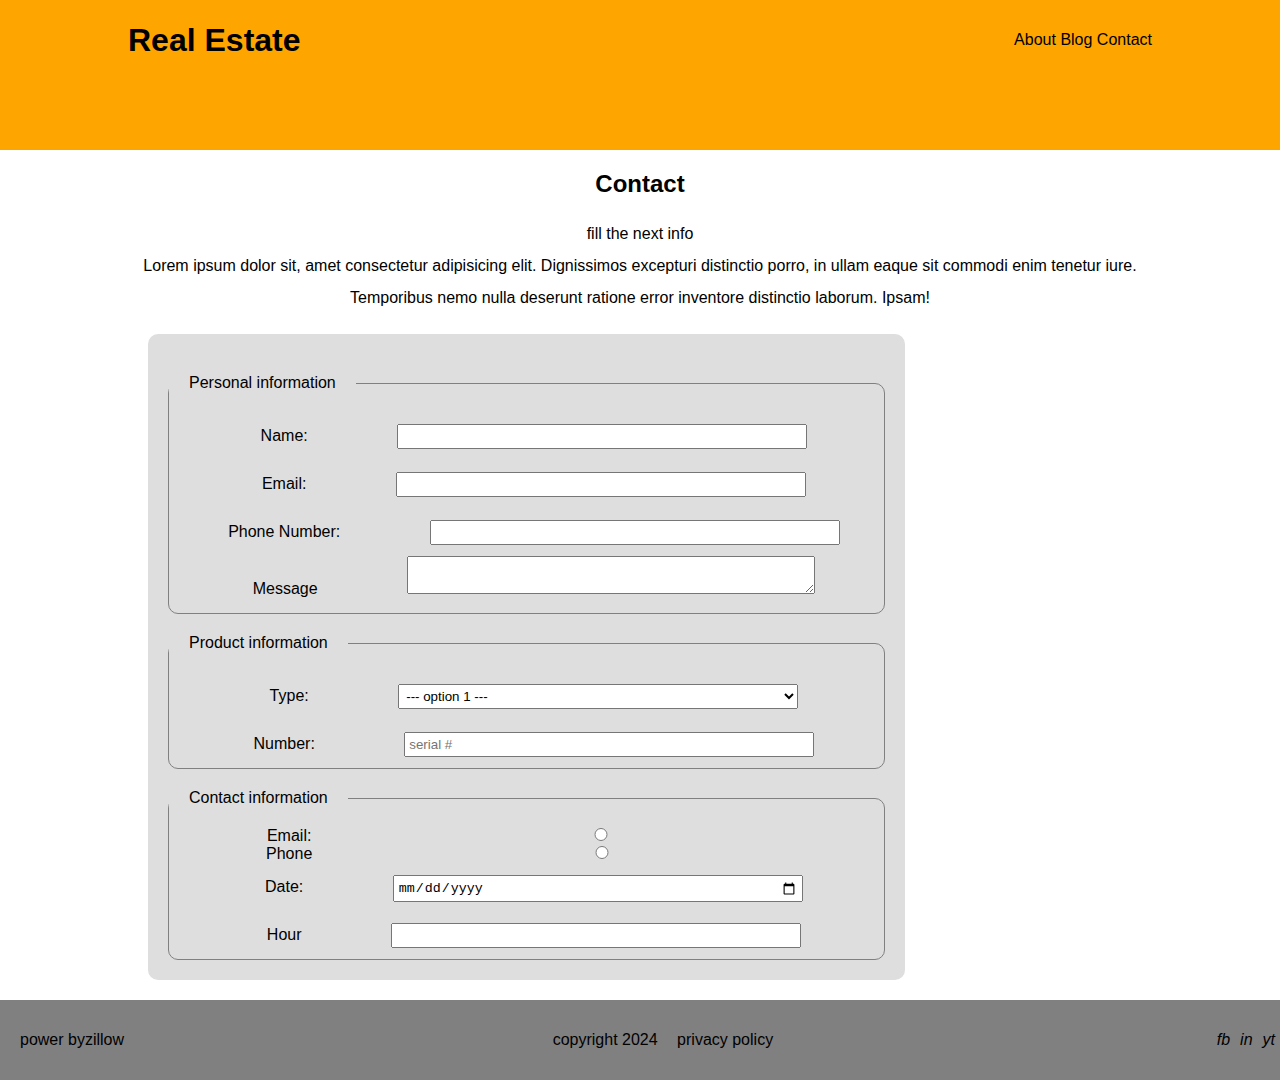
==== contact.html @ 63a7db59 "Assignment 3.0" ====
<!DOCTYPE html>
<html lang="en">
<head>
    <meta charset="UTF-8">
    <meta name="viewport" content="width=device-width, initial-scale=1.0">
    <title>Contact</title>
    <link rel="stylesheet" href="mystyle.css">
</head>
<body>
    <header class="contact-header">
        <div class="contact-container">
            <div class="bar-menu">
                <h1>Real Estate</h1>
                <nav class="menu">
                    <a href="#">About</a>
                    <a href="#">Blog</a>
                    <a href="contact.html">Contact</a>
                </nav>
            </div>
        </div>
    </header>
    <main class="contact-container">
        <h2>Contact</h2>
        <div>
            <p>fill the next info</p>

            <p>Lorem ipsum dolor sit, amet consectetur adipisicing elit. Dignissimos excepturi distinctio porro, in ullam eaque sit commodi enim tenetur iure. Temporibus nemo nulla deserunt ratione error inventore distinctio laborum. Ipsam!</p>

            <div class="form-container">
                <fieldset>

                    <legend>
                        Personal information
                    </legend>

                    <div>
                        <label for="name">Name:</label>
                        <input id="name" type="text"></input>
                    </div>

                    <div>
                        <label for="email">Email:</label>
                        <input id="email" type="email"></input>
                    </div>

                    <div>
                        <label for="phone">Phone Number:</label>
                        <input id="phone" type="tel"></input>
                    </div>

                    <div>
                        <label for="message">Message</label>
                        <textarea id="message"></textarea>
                    </div>

                </fieldset>
                <fieldset>

                    <legend>
                        Product information
                    </legend>

                    <div>
                        <label for="type">Type:</label>
                        <select id="type">
                            <option>--- option 1 ---</option>
                            <option>option 2</option>
                            <option>option 3</option>
                        </select>
                    </div>

                    <div>
                        <label for="product-number">Number:</label>
                        <input id="product-number" placeholder="serial #" type="number"></input>
                    </div>
                </fieldset>
                <fieldset>

                    <legend>
                        Contact information
                    </legend>

                    <div class="radio">
                        <div>
                            <label class="radio" for="contact-email">Email:</label>
                            <input class="radio" id="contact-email" type="radio"></input>
                        </div>
                        <div>
                            <label class="radio" for="contact-phone">Phone</label>
                            <input class="radio" id="contact-phone" type="radio"></input>
                        </div>
                    </div>

                    <div>
                        <label for="date">Date:</label>
                        <input id="date" type="date"></input>
                    </div>

                    <div>
                        <label for="hour">Hour</label>
                        <input id="hour" type="text"></input>
                    </div>

                </fieldset>
            </div>
        </div>

    </main>
    <footer>
        <div class="contact-footer-container">
            <div>
                <p>power by<span>zillow</span></p>
            </div>
            <div>
                <p class="copyright-privacy">copyright 2024</p>
                <p class="copyright-privacy">privacy policy</p>
            </div>
            <div class="social-media">
                <div class="logo">
                    <i>fb</i>
                </div>
                <div class="logo">
                    <i>in</i>
                </div>
                <div class="logo">
                    <i>yt</i>
                </div>
            </div>
        </div>
    </footer>
</body>
</html>
---- mystyle.css ----
/*global*/
*{
    margin: 0;
    padding:0;
}
body{
    font-family:"Roboto", sans-serif;
}
p{
    line-height: 2;
}
a{
    text-decoration: none;
}
h1, h2, h3{
    padding-bottom: 20px;
    padding-top: 20px;
}

/* header */
.site-header {
    background-image: url(./img/header.jpg);
    height: 400px;
    background-size: cover;
    background-position: top right;
    color: white;
}

.site-header a {
    color: white;
    padding-right: 20px;
}

.container {
    display: flex;
    flex-direction: column;
    width: 80%;
    margin: 0 auto;
}

/* utilities */

/* about */
.about-container {
    display: flex; 
    gap: 20px;
}

/* houses */
.houses-item {
    background-color: #dedede;
    margin-right: 10px;
}

.houses-item-img {
    width: 100%;
} 

#house-img {
    width: 100%;
}

.houses-container {
    width: 100%;
}

.houses-item-text {
    margin: 0 20px;
}

.house-main-container {
   display: flex;
}

/* icons ==================== info */

.icons-list {
    display: flex;
    justify-content: space-between;
    align-items: center;
    list-style: none;
}

.price {
    color: green;
}

.icon-container p {
    display: inline;
    vertical-align: top;
    margin-right: 20px;
}

.icon-container img {
    max-width: 50px;
    margin: 5px;
    margin-top: 20px;
}



.btn {
    background-color: orange;
    display: block;
    display: flex; 
    justify-content: center;
    margin: 5px 5px;
    padding: 5px;
    border-radius: 5px;
    color: white;
    margin-bottom: 20px;
}

/* contact ================ */

.contact-header {
    background-color: orange;
    height: 150px;
    color: black;
}

.contact-header a {
    color: black;
}

.contact-container {
    text-align: center;
}

.bar-menu {
    display: flex;
    justify-content: space-between;
    height: 80px;
    align-items: center;
}

.form-container {
    background-color: #dedede;
    padding: 20px;
    border-radius: 10px;
    width: 70%;
    margin: 20px;
}


.radio {
    display: inline;
}

label {
    display: inline-block;
    text-align: left;
    padding-right: 70px;
    margin: 15px;
}

input, textarea, #type {
    display: inline-block;
    width: 400px;
    padding: 3px;
}

legend {
    font-size: 16px;
    text-align: left;
    padding: 20px;
}

fieldset {
    border: 1px solid gray;
    border-radius: 10px;
}

.contact-container {
    width: 80%;
    margin: 0 auto;
}

.contact-footer-container {
    display: flex;
    justify-content: space-between;
    align-items: center;
    background-color: grey;
    width: 100%;
    height: 40px;
    padding: 20px;
}

.copyright-privacy {
    display: inline;
    margin-right: 15px;
}


.social-media {
    display: flex;
    flex-direction: row;
    justify-content: flex-end;
    margin-right: 15px;
}

.logo {
    margin-right: 10px;
}
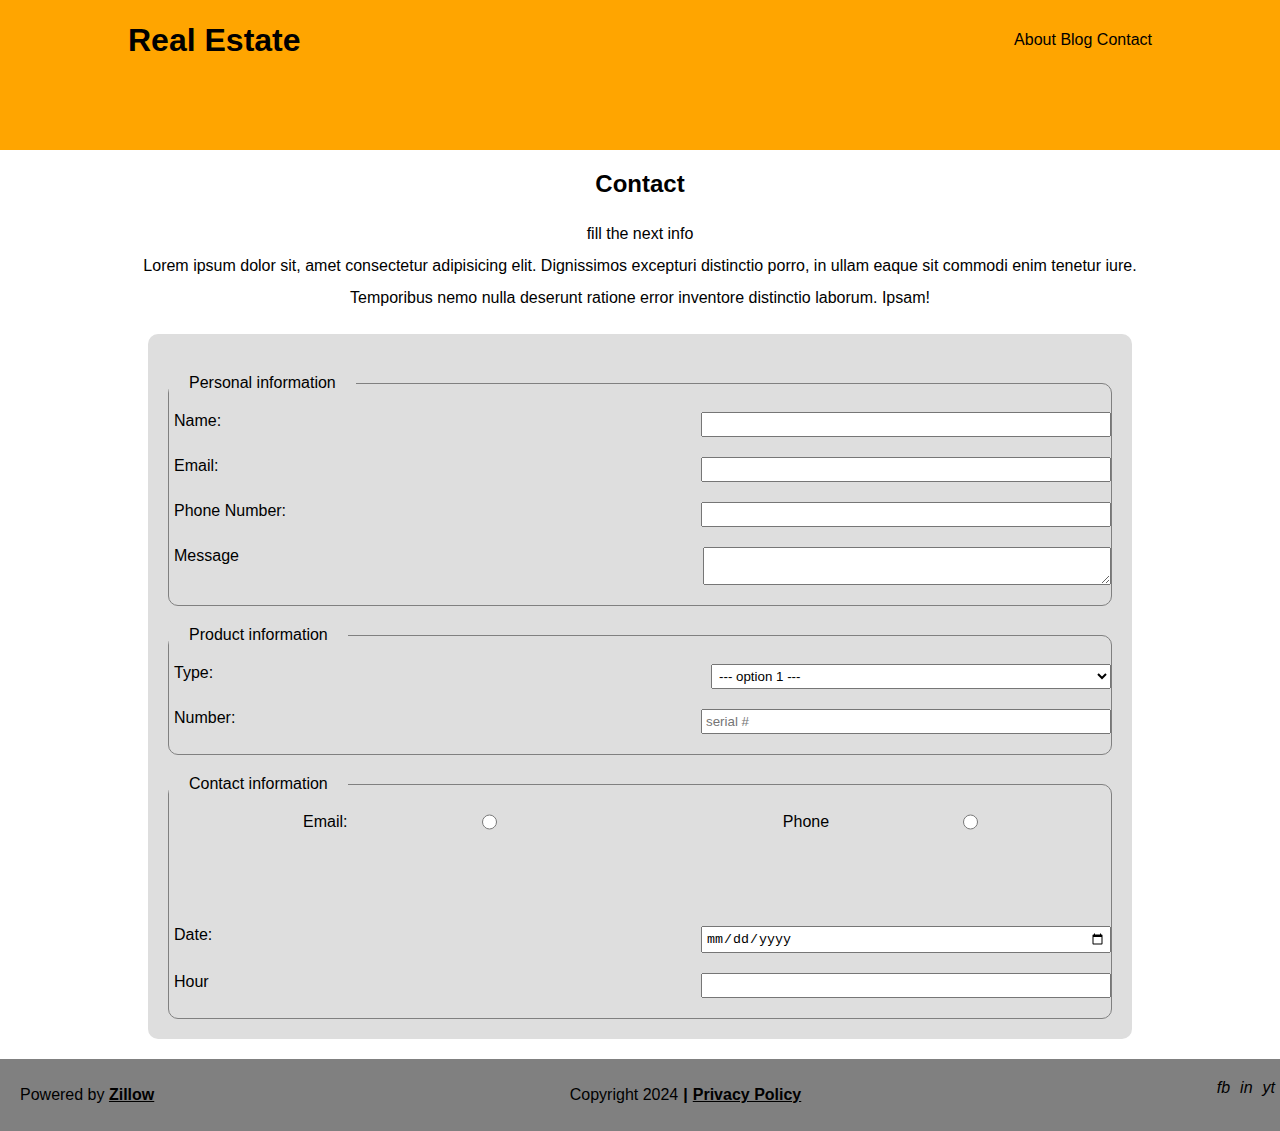
==== commit 7553f040: "Assignment 3.1" ====
--- a/contact.html
+++ b/contact.html
@@ -33,22 +33,22 @@
                         Personal information
                     </legend>
 
-                    <div>
+                    <div class="flex-container">
                         <label for="name">Name:</label>
                         <input id="name" type="text"></input>
                     </div>
 
-                    <div>
+                    <div class="flex-container">
                         <label for="email">Email:</label>
                         <input id="email" type="email"></input>
                     </div>
 
-                    <div>
+                    <div class="flex-container">
                         <label for="phone">Phone Number:</label>
                         <input id="phone" type="tel"></input>
                     </div>
 
-                    <div>
+                    <div class="flex-container">
                         <label for="message">Message</label>
                         <textarea id="message"></textarea>
                     </div>
@@ -60,7 +60,7 @@
                         Product information
                     </legend>
 
-                    <div>
+                    <div class="flex-container">
                         <label for="type">Type:</label>
                         <select id="type">
                             <option>--- option 1 ---</option>
@@ -69,7 +69,7 @@
                         </select>
                     </div>
 
-                    <div>
+                    <div class="flex-container">
                         <label for="product-number">Number:</label>
                         <input id="product-number" placeholder="serial #" type="number"></input>
                     </div>
@@ -80,23 +80,23 @@
                         Contact information
                     </legend>
 
-                    <div class="radio">
-                        <div>
-                            <label class="radio" for="contact-email">Email:</label>
-                            <input class="radio" id="contact-email" type="radio"></input>
+                    <div class="flex-container">
+                        <div class="radio">
+                            <label class="radio1" for="contact-email">Email:</label>
+                            <input class="radio1" id="contact-email" type="radio"></input>
                         </div>
-                        <div>
-                            <label class="radio" for="contact-phone">Phone</label>
-                            <input class="radio" id="contact-phone" type="radio"></input>
+                        <div class="radio">
+                            <label class="radio1" for="contact-phone">Phone</label>
+                            <input class="radio1" id="contact-phone" type="radio"></input>
                         </div>
                     </div>
 
-                    <div>
+                    <div class="flex-container">
                         <label for="date">Date:</label>
                         <input id="date" type="date"></input>
                     </div>
 
-                    <div>
+                    <div class="flex-container">
                         <label for="hour">Hour</label>
                         <input id="hour" type="text"></input>
                     </div>
@@ -109,11 +109,12 @@
     <footer>
         <div class="contact-footer-container">
             <div>
-                <p>power by<span>zillow</span></p>
+                <p>Powered by <span class="link">Zillow</span></p>
             </div>
-            <div>
-                <p class="copyright-privacy">copyright 2024</p>
-                <p class="copyright-privacy">privacy policy</p>
+            <div class="copyright-container">
+                <p class="copyright-privacy">Copyright 2024</p>
+                <p><span class="bold-bar">|</span></p>
+                <p class="copyright-privacy"><span class="link">Privacy Policy</span></p>
             </div>
             <div class="social-media">
                 <div class="logo">
--- a/mystyle.css
+++ b/mystyle.css
@@ -138,24 +138,38 @@
     background-color: #dedede;
     padding: 20px;
     border-radius: 10px;
-    width: 70%;
     margin: 20px;
 }
 
+.flex-container {
+    display: flex;
+    justify-content: space-between;
+    margin-bottom: 20px;
+}
 
 .radio {
-    display: inline;
-}
-
-label {
-    display: inline-block;
-    text-align: left;
-    padding-right: 70px;
-    margin: 15px;
-}
-
-input, textarea, #type {
-    display: inline-block;
+    display: flex;
+    justify-content: space-evenly;
+    margin: 0;
+    width: 49%;
+    margin-bottom: 75px;
+}
+
+#contact-email, #contact-phone {
+    width: 15px;
+}
+
+label:not(.radio1) {
+    margin-right: 100px;
+    margin-left: 5px;
+}
+
+.link {
+    text-decoration: underline;
+    font-weight: bold;
+}
+
+input, textarea, #type:not(.radio1) {
     width: 400px;
     padding: 3px;
 }
@@ -179,17 +193,12 @@
 .contact-footer-container {
     display: flex;
     justify-content: space-between;
-    align-items: center;
+    width: 100%;
     background-color: grey;
-    width: 100%;
-    height: 40px;
     padding: 20px;
 }
 
-.copyright-privacy {
-    display: inline;
-    margin-right: 15px;
-}
+
 
 
 .social-media {
@@ -201,4 +210,13 @@
 
 .logo {
     margin-right: 10px;
+}
+
+.bold-bar {
+    font-weight: bold;
+    margin: 0 5px;
+}
+
+.copyright-container {
+    display: flex;
 }